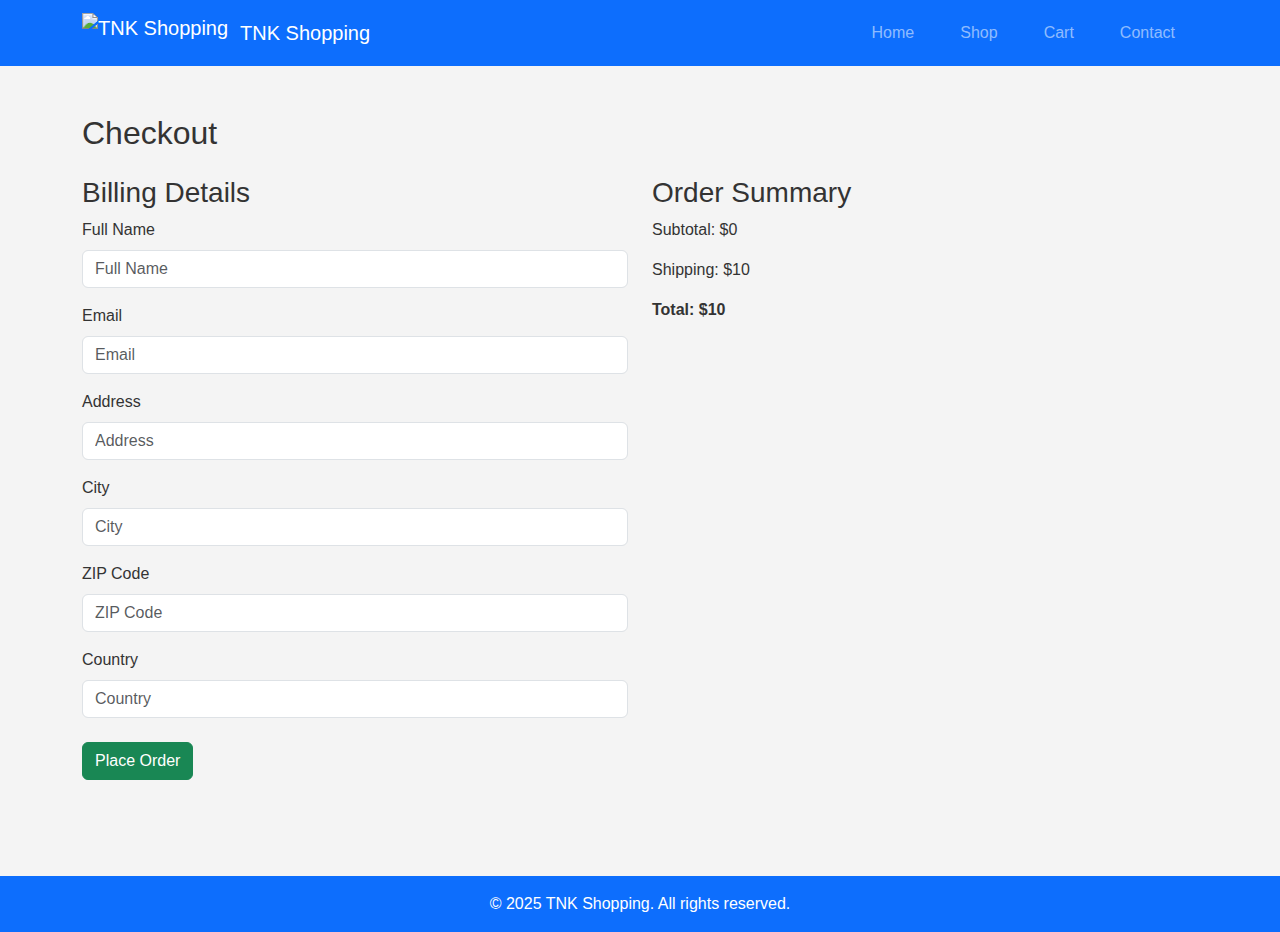
==== checkout.html @ 2d27faab "Add files via upload" ====
<!DOCTYPE html>
<html lang="en">
<head>
  <meta charset="UTF-8" />
  <meta name="viewport" content="width=device-width, initial-scale=1.0"/>
  <title>Checkout - TNK Shopping</title>
  
  <!-- Bootstrap CSS -->
  <link 
    href="https://cdn.jsdelivr.net/npm/bootstrap@5.3.0/dist/css/bootstrap.min.css" 
    rel="stylesheet"
  />
  
  <!-- Your custom CSS -->
  <link rel="stylesheet" href="style.css" />
</head>
<body>
  <!-- Header / Navbar -->
  <nav class="navbar navbar-expand-lg navbar-dark bg-primary">
    <div class="container">
      <a class="navbar-brand d-flex align-items-center" href="index.html">
        <img src="images/TNK Logo.png" alt="TNK Shopping Logo" class="logo me-2" />
        TNK Shopping
      </a>
      <button 
        class="navbar-toggler" 
        type="button" 
        data-bs-toggle="collapse" 
        data-bs-target="#mainNav" 
        aria-controls="mainNav" 
        aria-expanded="false" 
        aria-label="Toggle navigation"
      >
        <span class="navbar-toggler-icon"></span>
      </button>
      <div class="collapse navbar-collapse" id="mainNav">
        <ul class="navbar-nav ms-auto">
          <li class="nav-item">
            <a class="nav-link" href="index.html">Home</a>
          </li>
          <li class="nav-item">
            <a class="nav-link" href="shop.html">Shop</a>
          </li>
          <li class="nav-item">
            <a class="nav-link" href="cart.html">Cart</a>
          </li>
          <li class="nav-item">
            <a class="nav-link" href="contact.html">Contact</a>
          </li>
        </ul>
      </div>
    </div>
  </nav>

  <!-- Checkout Section -->
  <section class="py-5">
    <div class="container">
      <h2 class="mb-4">Checkout</h2>
      <div class="row">
        <div class="col-md-6">
          <form id="checkout-form" class="needs-validation" novalidate>
            <h3>Billing Details</h3>
            <div class="mb-3">
              <label for="name" class="form-label">Full Name</label>
              <input 
                type="text" 
                class="form-control" 
                id="name" 
                placeholder="Full Name" 
                required
              />
            </div>
            <div class="mb-3">
              <label for="email" class="form-label">Email</label>
              <input 
                type="email" 
                class="form-control" 
                id="email" 
                placeholder="Email"
                required
              />
            </div>
            <div class="mb-3">
              <label for="address" class="form-label">Address</label>
              <input 
                type="text" 
                class="form-control" 
                id="address" 
                placeholder="Address" 
                required
              />
            </div>
            <div class="mb-3">
              <label for="city" class="form-label">City</label>
              <input 
                type="text" 
                class="form-control" 
                id="city" 
                placeholder="City" 
                required
              />
            </div>
            <div class="mb-3">
              <label for="zip" class="form-label">ZIP Code</label>
              <input 
                type="text" 
                class="form-control" 
                id="zip" 
                placeholder="ZIP Code" 
                required
              />
            </div>
            <div class="mb-3">
              <label for="country" class="form-label">Country</label>
              <input 
                type="text" 
                class="form-control" 
                id="country" 
                placeholder="Country" 
                required
              />
            </div>
            
            <button type="submit" class="btn btn-success mt-2">Place Order</button>
          </form>
        </div>
        <div class="col-md-6">
          <h3>Order Summary</h3>
          <p>Subtotal: <span id="checkout-subtotal">$0</span></p>
          <p>Shipping: $10</p>
          <p class="fw-bold">
            Total: <span id="checkout-total">$10</span>
          </p>
        </div>
      </div>
    </div>
  </section>

  <!-- Footer -->
  <footer class="bg-primary text-white text-center py-3 mt-5">
    <p class="m-0">© 2025 TNK Shopping. All rights reserved.</p>
  </footer>

  <!-- Bootstrap JS -->
  <script src="https://cdn.jsdelivr.net/npm/bootstrap@5.3.0/dist/js/bootstrap.bundle.min.js"></script>
  <!-- Your external JS -->
  <script src="script.js"></script>
</body>
</html>
---- style.css ----
/* General Styles */
body {
    font-family: Arial, sans-serif;
    margin: 0;
    padding: 0;
    background-color: #f4f4f4;
    color: #333;
  }
  
  /* Header */
  header {
    background-color: #002F87; /* Dark Blue Matching the Logo */
    padding: 15px 0;
    text-align: center;
  }
  
  .logo {
    max-width: 150px;
    display: block;
    margin: 0 auto 10px;
  }
  
  nav ul {
    list-style: none;
    padding: 0;
  }
  
  nav ul li {
    display: inline;
    margin: 0 15px;
  }
  
  nav ul li a {
    text-decoration: none;
    color: white;
    font-weight: bold;
    font-size: 18px;
  }
  
  nav ul li a:hover {
    color: #FFCC00; /* Gold Accent */
  }
  
  /* Hero Section */
  .hero {
    text-align: center;
    padding: 50px;
    background-color: #FFCC00; /* Gold Background */
    color: #002F87; /* Blue Text */
  }
  
  .hero h1 {
    font-size: 36px;
    margin-bottom: 10px;
  }
  
  .hero .btn {
    background-color: #002F87;
    color: white;
    padding: 10px 20px;
    text-decoration: none;
    font-size: 18px;
    border-radius: 5px;
  }
  
  .hero .btn:hover {
    background-color: #001A5E;
  }
  
  /* Shop Categories */
  .shop-categories {
    text-align: center;
    padding: 20px;
  }
  
  .categories {
    display: flex;
    justify-content: center;
    gap: 15px;
  }
  
  .category-btn {
    background-color: #002F87;
    color: white;
    padding: 10px 20px;
    border: none;
    cursor: pointer;
    font-size: 18px;
    border-radius: 5px;
    transition: 0.3s;
  }
  
  .category-btn:hover {
    background-color: #001A5E;
  }
  
  /* Products Section */
  .products-section {
    display: flex;
    flex-wrap: wrap;
    justify-content: center;
    margin-top: 20px;
    gap: 20px;
  }
  
  .product-card {
    background: white;
    padding: 15px;
    text-align: center;
    border-radius: 8px;
    box-shadow: 0px 4px 10px rgba(0, 0, 0, 0.1);
    width: 200px;
  }
  
  .product-card img {
    max-width: 100%;
    border-radius: 5px;
  }
  
  .product-card h3 {
    font-size: 18px;
    margin: 10px 0 5px;
  }
  
  .product-card p {
    color: #002F87;
    font-weight: bold;
  }
  
  .product-card button {
    background-color: #002F87;
    color: white;
    padding: 8px 15px;
    border: none;
    border-radius: 5px;
    cursor: pointer;
    margin-top: 10px;
    transition: 0.3s;
  }
  
  .product-card button:hover {
    background-color: #001A5E;
  }
  
  /* Product Details */
  .product-details {
    text-align: center;
    padding: 40px;
  }
  
  .product-details img {
    width: 300px;
    border: 3px solid #002F87;
    border-radius: 10px;
  }
  
  .price {
    font-size: 24px;
    color: #002F87;
    font-weight: bold;
  }
  
  .description {
    font-size: 18px;
    margin: 15px 0;
  }
  
  /* Contact Form */
  .contact-form {
    text-align: center;
    padding: 50px;
  }
  
  .contact-form form {
    background-color: white;
    padding: 20px;
    border: 2px solid #002F87;
    border-radius: 10px;
    max-width: 400px;
    margin: auto;
  }
  
  .contact-form label {
    display: block;
    margin-top: 10px;
    font-size: 16px;
    font-weight: bold;
    color: #002F87;
  }
  
  .contact-form input,
  .contact-form textarea {
    width: 90%;
    padding: 10px;
    margin: 5px 0;
    border: 1px solid #002F87;
    border-radius: 5px;
  }
  
  .contact-form textarea {
    height: 100px;
  }
  
  .contact-form .btn {
    display: block;
    margin: 15px auto;
  }
  
  /* Footer */
  footer {
    background-color: #002F87;
    color: white;
    text-align: center;
    padding: 10px;
    position: relative;
    bottom: 0;
    width: 100%;
  }
  
  /* Cart Page Styling */
  .cart-container {
    width: 80%;
    margin: 20px auto;
    padding: 20px;
    background: #fff;
    border-radius: 10px;
    box-shadow: 0px 4px 8px rgba(0, 0, 0, 0.1);
  }
  
  .cart-item {
    display: flex;
    align-items: center;
    justify-content: space-between;
    background: white;
    padding: 15px;
    margin: 10px 0;
    border-radius: 8px;
    box-shadow: 0px 2px 4px rgba(0, 0, 0, 0.1);
  }
  
  .cart-item img {
    width: 80px;
    height: 80px;
    border-radius: 5px;
    margin-right: 10px;
  }
  
  .cart-item h3 {
    flex: 1;
    font-size: 18px;
    color: #333;
  }
  
  .cart-item p {
    font-size: 16px;
    color: #555;
  }
  
  .cart-item button {
    background: #dc3545;
    color: white;
    border: none;
    padding: 8px 12px;
    border-radius: 5px;
    cursor: pointer;
    font-size: 14px;
  }
  
  .cart-item button:hover {
    background: #c82333;
  }
  
  /* Cart Total & Checkout */
  .cart-total {
    font-size: 20px;
    font-weight: bold;
    text-align: right;
    margin-top: 10px;
  }
  
  .checkout-btn {
    display: block;
    width: 100%;
    background: #28a745;
    color: white;
    padding: 10px;
    border: none;
    text-align: center;
    font-size: 18px;
    border-radius: 8px;
    cursor: pointer;
    margin-top: 15px;
    transition: 0.3s;
  }
  
  .checkout-btn:hover {
    background: #218838;
  }
  
  /* Checkout Page */
  .checkout-container {
    width: 50%;
    margin: 30px auto;
    padding: 20px;
    background: white;
    border-radius: 10px;
    box-shadow: 0px 4px 8px rgba(0, 0, 0, 0.1);
  }
  
  .checkout-container h2 {
    text-align: center;
    color: #002F87;
  }
  
  .checkout-form label {
    font-size: 16px;
    font-weight: bold;
    color: #002F87;
    display: block;
    margin-top: 10px;
  }
  
  .checkout-form input {
    width: 100%;
    padding: 10px;
    border: 1px solid #002F87;
    border-radius: 5px;
    margin-top: 5px;
  }
  
  .checkout-form .checkout-btn {
    width: 100%;
    margin-top: 20px;
  }
  
  /* Responsive Design */
  @media (max-width: 768px) {
    .products-section {
      flex-direction: column;
      align-items: center;
    }
  
    .product-card {
      width: 80%;
    }
  
    .cart-container,
    .checkout-container {
      width: 90%;
    }
  }
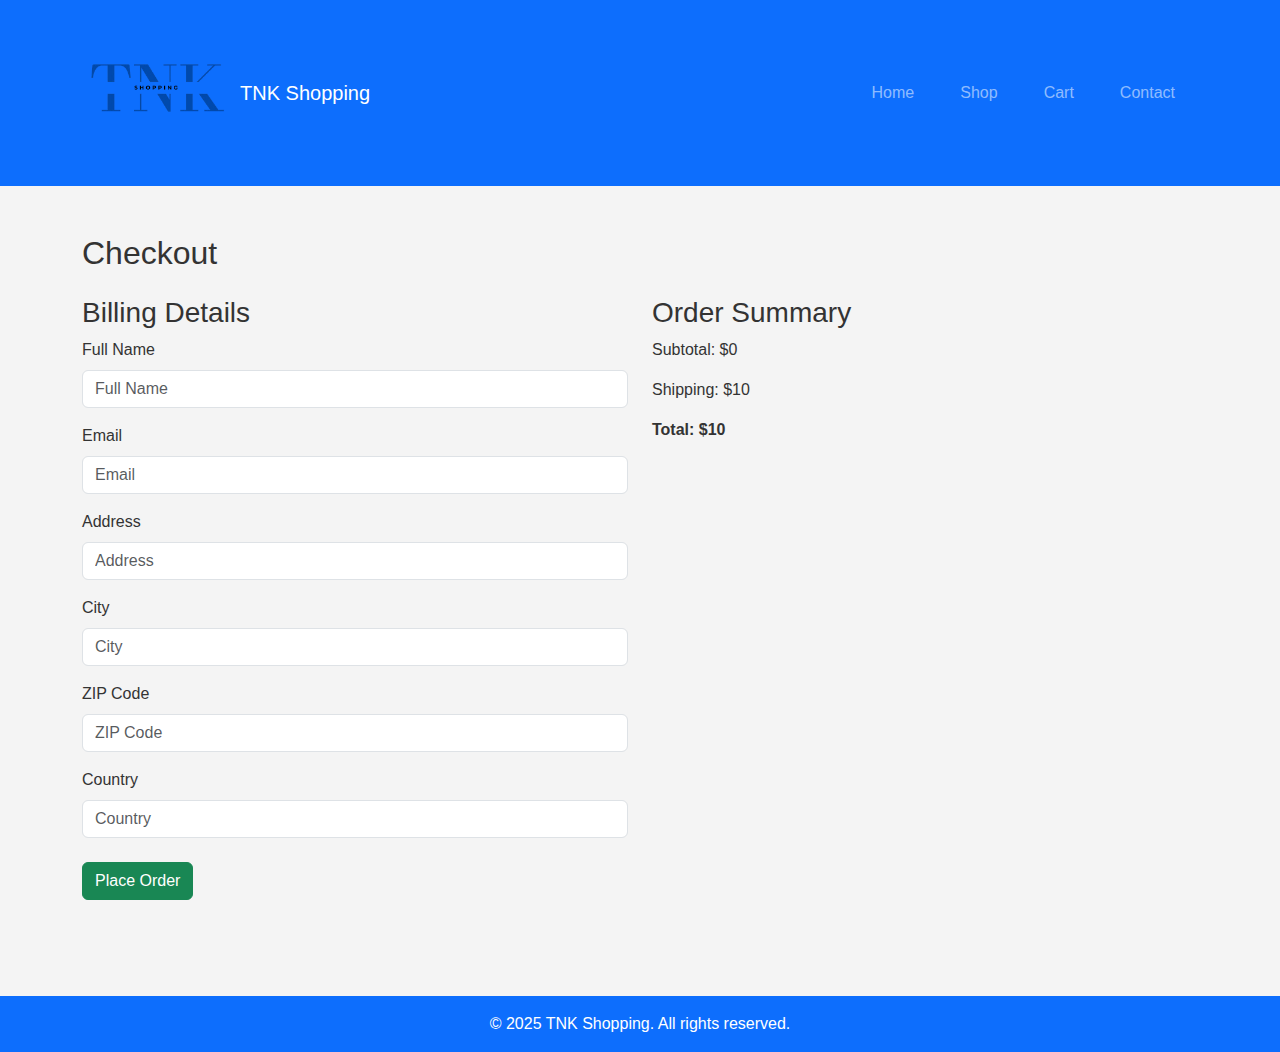
==== commit b7c12451: "Add files via upload" ====
--- a/checkout.html
+++ b/checkout.html
@@ -11,7 +11,7 @@
     rel="stylesheet"
   />
   
-  <!-- Your custom CSS -->
+  <!--  custom CSS -->
   <link rel="stylesheet" href="style.css" />
 </head>
 <body>
@@ -143,7 +143,7 @@
 
   <!-- Bootstrap JS -->
   <script src="https://cdn.jsdelivr.net/npm/bootstrap@5.3.0/dist/js/bootstrap.bundle.min.js"></script>
-  <!-- Your external JS -->
+  <!--  external JS -->
   <script src="script.js"></script>
 </body>
 </html>
